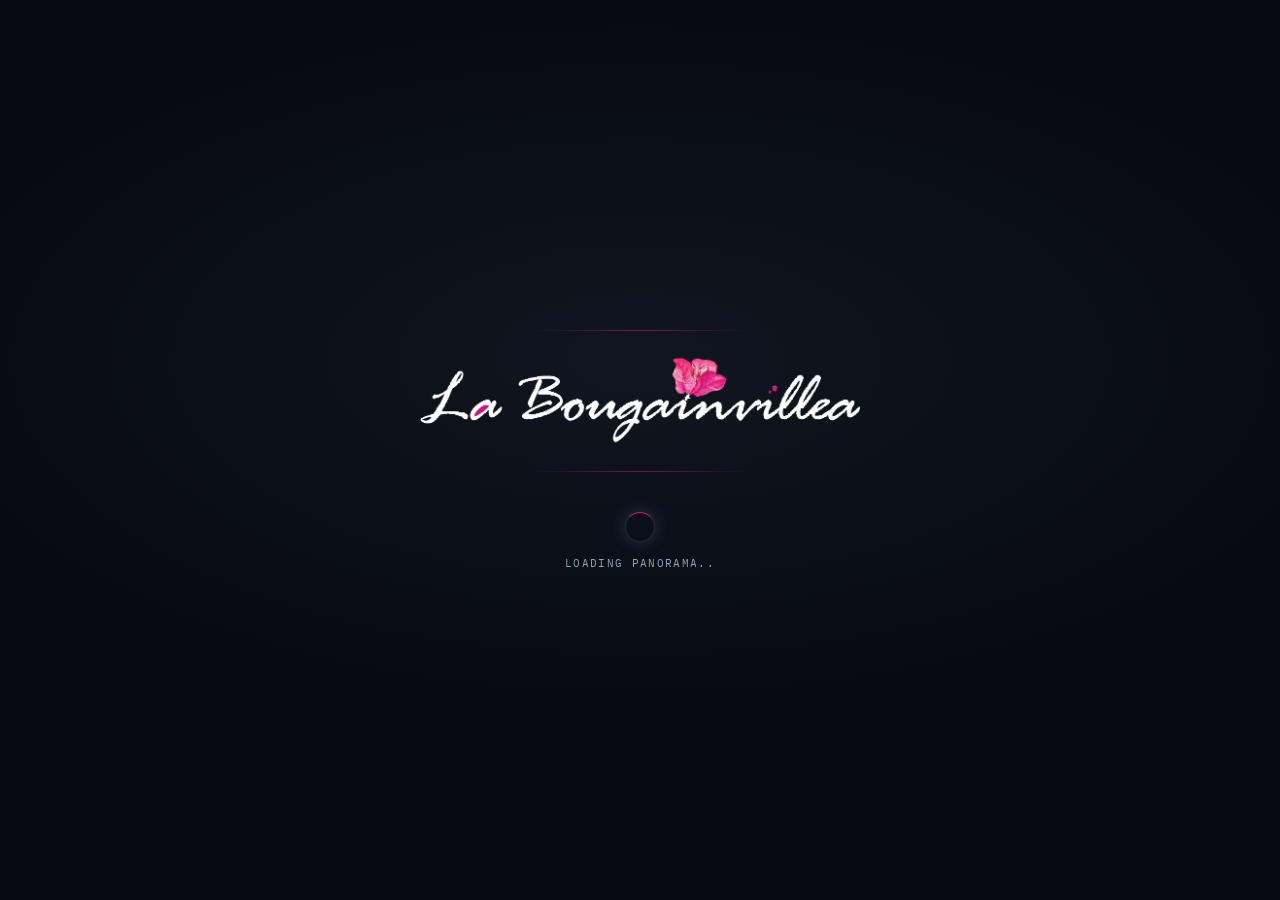
==== index.html @ 711051e0 "Add files via upload" ====
<!DOCTYPE html>
<html lang="en">
<head>
<meta charset="UTF-8" />
<meta name="viewport" content="width=device-width, initial-scale=1, viewport-fit=cover" />
<title>Labougainvillea Virtual Tour | Rinaldisign</title>
<meta name="description" content="360° Panorama" />

<!-- Open Graph / preview link saat dibagikan ke sosial media.
     Pakai path relatif supaya otomatis mengikuti domain hosting manapun
     tanpa perlu diedit ulang tiap kali template ini di-duplikasi. -->
<meta property="og:type" content="website" />
<meta property="og:title" content="Labougainvillea Virtual Tour" />
<meta property="og:description" content="360° Panorama" />
<meta property="og:image" content="assets/social-share.jpg" />
<meta property="og:image:width" content="1200" />
<meta property="og:image:height" content="630" />
<meta name="twitter:card" content="summary_large_image" />
<meta name="twitter:title" content="Labougainvillea Virtual Tour" />
<meta name="twitter:description" content="360° Panorama" />
<meta name="twitter:image" content="assets/social-share.jpg" />

<link rel="icon" href="favicon/favicon.ico" sizes="any">

<link rel="preconnect" href="https://fonts.googleapis.com">
<link rel="preconnect" href="https://fonts.gstatic.com" crossorigin>
<link href="https://fonts.googleapis.com/css2?family=Cormorant+Garamond:wght@300;400;500&family=IBM+Plex+Mono:wght@400;500&family=Inter:wght@400;500;600&display=swap" rel="stylesheet">

<link rel="stylesheet" href="lib/pannellum.css" />
<link rel="stylesheet" href="css/style.css" />
</head>
<body>

<div id="app">

  <div id="panorama" role="application" aria-label="360-degree panorama, drag to look around"></div>

  <div id="loading-screen">
    <div class="brand-reveal">
      <span class="brand-line" aria-hidden="true"></span>
      <img
        class="brand-mark"
        src="brand/logo.png"
        alt="360"
        width="691"
        height="99"
      />
      <span class="brand-line" aria-hidden="true"></span>
    </div>
    <div class="loading-progress">
      <div class="loading-ring" aria-hidden="true"></div>
      <p id="loading-text">Loading Panorama..</p>
    </div>
  </div>

  <header class="hud-top">
    <img class="hud-logo" src="brand/logo.png" alt="" aria-hidden="true" />
    <p class="eyebrow" id="scene-title">Bedroom</p>
    <h1 id="project-title">Labougainvillea Virtual Tour</h1>
  </header>

  <div class="top-controls">
    <a id="note-btn" class="control-btn" href="note-finder.html" aria-label="Leave a note" title="Leave a note">
      <svg viewBox="0 0 24 24" fill="none" stroke="currentColor" stroke-width="2" stroke-linecap="round" stroke-linejoin="round">
        <path d="M21 11.5a8.38 8.38 0 0 1-.9 3.8 8.5 8.5 0 0 1-7.6 4.7 8.38 8.38 0 0 1-3.8-.9L3 21l1.9-5.7a8.38 8.38 0 0 1-.9-3.8 8.5 8.5 0 0 1 4.7-7.6 8.38 8.38 0 0 1 3.8-.9h.5a8.48 8.48 0 0 1 8 8v.5z"/>
      </svg>
    </a>
    <button id="share-btn" class="control-btn" aria-label="Share link" title="Share link">
      <svg viewBox="0 0 24 24" fill="none" stroke="currentColor" stroke-width="2" stroke-linecap="round" stroke-linejoin="round">
        <circle cx="18" cy="5" r="3"/>
        <circle cx="6" cy="12" r="3"/>
        <circle cx="18" cy="19" r="3"/>
        <line x1="8.6" y1="10.6" x2="15.4" y2="6.4"/>
        <line x1="8.6" y1="13.4" x2="15.4" y2="17.6"/>
      </svg>
    </button>
    <button id="vr-btn" class="control-btn" aria-label="View in VR" title="View in VR">
      <svg viewBox="0 0 24 24" fill="none" stroke="currentColor" stroke-width="2" stroke-linecap="round" stroke-linejoin="round">
        <rect x="2" y="7" width="20" height="10" rx="4"/>
        <circle cx="8" cy="12" r="1.6"/>
        <circle cx="16" cy="12" r="1.6"/>
        <path d="M10.4 12h3.2"/>
        <path d="M6 8.5 3 6"/>
        <path d="M18 8.5 21 6"/>
      </svg>
    </button>
    <button id="fullscreen-btn" class="control-btn" aria-label="Fullscreen" title="Fullscreen">
      <svg viewBox="0 0 24 24" fill="none" stroke="currentColor" stroke-width="2" stroke-linecap="round" stroke-linejoin="round">
        <path d="M8 3H5a2 2 0 0 0-2 2v3M16 3h3a2 2 0 0 1 2 2v3M21 16v3a2 2 0 0 1-2 2h-3M8 21H5a2 2 0 0 1-2-2v-3"/>
      </svg>
    </button>
  </div>

  <div id="toast" class="toast" role="status" aria-live="polite"></div>

  <!-- ============ Floorplan (bottom-right) ============ -->
  <div class="nav-panel">
    <div class="floorplan-panel" id="floorplan-panel">
      <div class="floorplan-header">
        <p class="floorplan-title">Layout</p>
        <button id="floorplan-hide-btn" class="icon-btn" aria-label="Hide floor plan" title="Hide floor plan">
          <svg viewBox="0 0 24 24" fill="none" stroke="currentColor" stroke-width="2" stroke-linecap="round" stroke-linejoin="round">
            <path d="M18 6L6 18M6 6l12 12"/>
          </svg>
        </button>
      </div>

      <div class="floor-tabs" id="floor-tabs" role="tablist" aria-label="Select floor"></div>

      <div class="floorplan-viewport" id="floorplan-viewport">
        <div class="floorplan-canvas" id="floorplan-canvas">
          <img id="floorplan-img" src="assets/floorplan.jpg" alt="Floor plan with viewpoints" draggable="false" />
          <!-- viewpoint dots diinjeksikan oleh js/floorplan.js -->
        </div>
      </div>

      <div class="floorplan-zoom-controls">
        <button type="button" id="zoom-out-btn" class="zoom-btn" aria-label="Zoom out" title="Zoom out">−</button>
        <button type="button" id="zoom-reset-btn" class="zoom-btn zoom-reset" aria-label="Reset zoom" title="Reset zoom">1×</button>
        <button type="button" id="zoom-in-btn" class="zoom-btn" aria-label="Zoom in" title="Zoom in">+</button>
      </div>

      <div class="floorplan-resize-handle" id="floorplan-resize-handle" title="Drag to resize (double-click to reset)" aria-hidden="true">
        <svg viewBox="0 0 12 12" fill="currentColor">
          <circle cx="2" cy="2" r="1"/>
          <circle cx="2" cy="6" r="1"/>
          <circle cx="6" cy="2" r="1"/>
        </svg>
      </div>
    </div>

    <button id="floorplan-show-btn" class="icon-btn floorplan-show-btn" aria-label="Show floor plan" title="Show floor plan">
      <svg viewBox="0 0 24 24" fill="none" stroke="currentColor" stroke-width="2" stroke-linecap="round" stroke-linejoin="round">
        <rect x="3" y="3" width="18" height="18" rx="2"/>
        <path d="M9 3v18M3 9h6"/>
      </svg>
    </button>
  </div>

</div>

<script src="lib/pannellum.js"></script>

<!--
  Semua modul di bawah ini adalah ES Module (type="module"), jadi
  urutan tag TIDAK memengaruhi urutan eksekusi internalnya — setiap
  modul mengimpor dependensinya sendiri lewat "import" di dalam file
  js/*.js, dan browser otomatis memuatnya dengan urutan yang benar.

  Konten tur (lantai, denah, gambar 360, pitch point) ada semuanya
  di js/content.js — file itu satu-satunya yang perlu diedit untuk
  menambah/mengubah konten tur.
-->
<script type="module" src="js/viewer.js"></script>
<script type="module" src="js/floorplan.js"></script>
</body>
</html>
---- lib/pannellum.css ----
/* Pannellum 2.5.7, https://github.com/mpetroff/pannellum */
.pnlm-container{margin:0;padding:0;overflow:hidden;position:relative;cursor:default;width:100%;height:100%;font-family:Helvetica,"Nimbus Sans L","Liberation Sans",Arial,sans-serif;background:#f4f4f4 url('data:image/svg+xml,%3Csvg%20xmlns%3D%22http%3A%2F%2Fwww.w3.org%2F2000%2Fsvg%22%20width%3D%2267%22%20height%3D%22100%22%20viewBox%3D%220%200%2067%20100%22%3E%0A%3Cpath%20stroke%3D%22%23ccc%22%20fill%3D%22none%22%20d%3D%22M33.5%2C50%2C0%2C63%2C33.5%2C75%2C67%2C63%2C33.5%2C50m-33.5-50%2C67%2C25m-0.5%2C0%2C0%2C75m-66.5-75%2C67-25m-33.5%2C75%2C0%2C25m0-100%2C0%2C50%22%2F%3E%0A%3C%2Fsvg%3E%0A') repeat;-webkit-user-select:none;-khtml-user-select:none;-moz-user-select:none;-o-user-select:none;-ms-user-select:none;user-select:none;outline:0;line-height:1.4;contain:content}.pnlm-container *{box-sizing:content-box}.pnlm-ui{position:absolute;width:100%;height:100%;z-index:1}.pnlm-grab{cursor:grab;cursor:url('data:image/svg+xml,%3Csvg%20xmlns%3D%22http%3A%2F%2Fwww.w3.org%2F2000%2Fsvg%22%20height%3D%2226%22%20width%3D%2226%22%3E%0A%3Cpath%20stroke%3D%22%23000%22%20stroke-width%3D%221px%22%20fill%3D%22%23fff%22%20d%3D%22m15.3%2020.5s6.38-6.73%204.64-8.24-3.47%201.01-3.47%201.01%203.61-5.72%201.41-6.49c-2.2-0.769-3.33%204.36-3.33%204.36s0.873-5.76-1.06-5.76-1.58%205.39-1.58%205.39-0.574-4.59-2.18-4.12c-1.61%200.468-0.572%205.51-0.572%205.51s-1.58-4.89-2.93-3.79c-1.35%201.11%200.258%205.25%200.572%206.62%200.836%202.43%202.03%202.94%202.17%205.55%22%2F%3E%0A%3C%2Fsvg%3E%0A') 12 8,default}.pnlm-grabbing{cursor:grabbing;cursor:url('data:image/svg+xml,%3Csvg%20xmlns%3D%22http%3A%2F%2Fwww.w3.org%2F2000%2Fsvg%22%20height%3D%2226%22%20width%3D%2226%22%3E%0A%3Cpath%20stroke%3D%22%23000%22%20stroke-width%3D%221px%22%20fill%3D%22%23fff%22%20d%3D%22m15.3%2020.5s5.07-5.29%203.77-6.74c-1.31-1.45-2.53%200.14-2.53%200.14s2.74-3.29%200.535-4.06c-2.2-0.769-2.52%201.3-2.52%201.3s0.81-2.13-1.12-2.13-1.52%201.77-1.52%201.77-0.261-1.59-1.87-1.12c-1.61%200.468-0.874%202.17-0.874%202.17s-0.651-1.55-2-0.445c-1.35%201.11-0.68%202.25-0.365%203.62%200.836%202.43%202.03%202.94%202.17%205.55%22%2F%3E%0A%3C%2Fsvg%3E%0A') 12 8,default}.pnlm-sprite{background-image:url('data:image/svg+xml,%3Csvg%20xmlns%3D%22http%3A%2F%2Fwww.w3.org%2F2000%2Fsvg%22%20width%3D%2226%22%20height%3D%22208%22%3E%0A%3Ccircle%20fill-opacity%3D%22.78%22%20cy%3D%22117%22%20cx%3D%2213%22%20r%3D%2211%22%20fill%3D%22%23fff%22%2F%3E%0A%3Ccircle%20fill-opacity%3D%22.78%22%20cy%3D%22143%22%20cx%3D%2213%22%20r%3D%2211%22%20fill%3D%22%23fff%22%2F%3E%0A%3Ccircle%20cy%3D%22169%22%20cx%3D%2213%22%20r%3D%227%22%20fill%3D%22none%22%20stroke%3D%22%23000%22%20stroke-width%3D%222%22%2F%3E%0A%3Ccircle%20cy%3D%22195%22%20cx%3D%2213%22%20r%3D%227%22%20fill%3D%22none%22%20stroke%3D%22%23000%22%20stroke-width%3D%222%22%2F%3E%0A%3Ccircle%20cx%3D%2213%22%20cy%3D%22195%22%20r%3D%222.5%22%2F%3E%0A%3Cpath%20d%3D%22m5%2083v6h2v-4h4v-2zm10%200v2h4v4h2v-6zm-5%205v6h6v-6zm-5%205v6h6v-2h-4v-4zm14%200v4h-4v2h6v-6z%22%2F%3E%0A%3Cpath%20d%3D%22m13%20110a7%207%200%200%200%20-7%207%207%207%200%200%200%207%207%207%207%200%200%200%207%20-7%207%207%200%200%200%20-7%20-7zm-1%203h2v2h-2zm0%203h2v5h-2z%22%2F%3E%0A%3Cpath%20d%3D%22m5%2057v6h2v-4h4v-2zm10%200v2h4v4h2v-6zm-10%2010v6h6v-2h-4v-4zm14%200v4h-4v2h6v-6z%22%2F%3E%0A%3Cpath%20d%3D%22m17%2038v2h-8v-2z%22%2F%3E%0A%3Cpath%20d%3D%22m12%209v3h-3v2h3v3h2v-3h3v-2h-3v-3z%22%2F%3E%0A%3Cpath%20d%3D%22m13%20136-6.125%206.125h4.375v7.875h3.5v-7.875h4.375z%22%2F%3E%0A%3Cpath%20d%3D%22m10.428%20173.33v-5.77l5-2.89v5.77zm1-1.73%203-1.73-3.001-1.74z%22%2F%3E%0A%3C%2Fsvg%3E%0A')}.pnlm-container:-moz-full-screen{height:100%!important;width:100%!important;position:static!important}.pnlm-container:-webkit-full-screen{height:100%!important;width:100%!important;position:static!important}.pnlm-container:-ms-fullscreen{height:100%!important;width:100%!important;position:static!important}.pnlm-container:fullscreen{height:100%!important;width:100%!important;position:static!important}.pnlm-render-container{cursor:inherit;position:absolute;height:100%;width:100%}.pnlm-controls{margin-top:4px;background-color:#fff;border:1px solid #999;border-color:rgba(0,0,0,0.4);border-radius:3px;cursor:pointer;z-index:2;-webkit-transform:translateZ(9999px);transform:translateZ(9999px)}.pnlm-control:hover{background-color:#f8f8f8}.pnlm-controls-container{position:absolute;top:0;left:4px;z-index:1}.pnlm-zoom-controls{width:26px;height:52px}.pnlm-zoom-in{width:100%;height:50%;position:absolute;top:0;border-radius:3px 3px 0 0}.pnlm-zoom-out{width:100%;height:50%;position:absolute;bottom:0;background-position:0 -26px;border-top:1px solid #ddd;border-top-color:rgba(0,0,0,0.10);border-radius:0 0 3px 3px}.pnlm-fullscreen-toggle-button,.pnlm-orientation-button,.pnlm-hot-spot-debug-indicator{width:26px;height:26px}.pnlm-hot-spot-debug-indicator{position:absolute;top:50%;left:50%;width:26px;height:26px;margin:-13px 0 0 -13px;background-color:rgba(255,255,255,0.5);border-radius:13px;display:none}.pnlm-orientation-button-inactive{background-position:0 -156px}.pnlm-orientation-button-active{background-position:0 -182px}.pnlm-fullscreen-toggle-button-inactive{background-position:0 -52px}.pnlm-fullscreen-toggle-button-active{background-position:0 -78px}.pnlm-panorama-info{position:absolute;bottom:4px;background-color:rgba(0,0,0,0.7);border-radius:0 3px 3px 0;padding-right:10px;color:#fff;text-align:left;display:none;z-index:2;-webkit-transform:translateZ(9999px);transform:translateZ(9999px)}.pnlm-title-box{position:relative;font-size:20px;display:table;padding-left:5px;margin-bottom:3px}.pnlm-author-box{position:relative;font-size:12px;display:table;padding-left:5px}.pnlm-load-box{position:absolute;top:50%;left:50%;width:200px;height:150px;margin:-75px 0 0 -100px;background-color:rgba(0,0,0,0.7);border-radius:3px;text-align:center;font-size:20px;display:none;color:#fff}.pnlm-load-box p{margin:20px 0}.pnlm-lbox{position:absolute;top:50%;left:50%;width:20px;height:20px;margin:-10px 0 0 -10px;display:none}.pnlm-loading{animation-duration:1.5s;-webkit-animation-duration:1.5s;animation-name:pnlm-mv;-webkit-animation-name:pnlm-mv;animation-iteration-count:infinite;-webkit-animation-iteration-count:infinite;animation-timing-function:linear;-webkit-animation-timing-function:linear;height:10px;width:10px;background-color:#fff;position:relative}@keyframes pnlm-mv{from{left:0;top:0}25%{left:10px;top:0}50%{left:10px;top:10px}75%{left:0;top:10px}to{left:0;top:0}}@-webkit-keyframes pnlm-mv{from{left:0;top:0}25%{left:10px;top:0}50%{left:10px;top:10px}75%{left:0;top:10px}to{left:0;top:0}}.pnlm-load-button{position:absolute;top:50%;left:50%;width:200px;height:100px;margin:-50px 0 0 -100px;background-color:rgba(0,0,0,.7);border-radius:3px;text-align:center;font-size:20px;display:table;color:#fff;cursor:pointer}.pnlm-load-button:hover{background-color:rgba(0,0,0,.8)}.pnlm-load-button p{display:table-cell;vertical-align:middle}.pnlm-info-box{font-size:15px;position:absolute;top:50%;left:50%;width:200px;height:150px;margin:-75px 0 0 -100px;background-color:#000;border-radius:3px;display:table;text-align:center;color:#fff;table-layout:fixed}.pnlm-info-box a,.pnlm-author-box a{color:#fff;word-wrap:break-word;overflow-wrap:break-word}.pnlm-info-box p{display:table-cell;vertical-align:middle;padding:0 5px 0 5px}.pnlm-error-msg{display:none}.pnlm-about-msg{font-size:11px;line-height:11px;color:#fff;padding:5px 8px 5px 8px;background:rgba(0,0,0,0.7);border-radius:3px;position:absolute;top:50px;left:50px;display:none;opacity:0;-moz-transition:opacity .3s ease-in-out;-webkit-transition:opacity .3s ease-in-out;-o-transition:opacity .3s ease-in-out;-ms-transition:opacity .3s ease-in-out;transition:opacity .3s ease-in-out;z-index:1}.pnlm-about-msg a:link,.pnlm-about-msg a:visited{color:#fff}.pnlm-about-msg a:hover,.pnlm-about-msg a:active{color:#eee}.pnlm-hotspot-base{position:absolute;visibility:hidden;cursor:default;vertical-align:middle;top:0;z-index:1}.pnlm-hotspot{height:26px;width:26px;border-radius:13px}.pnlm-hotspot:hover{background-color:rgba(255,255,255,0.2)}.pnlm-hotspot.pnlm-info{background-position:0 -104px}.pnlm-hotspot.pnlm-scene{background-position:0 -130px}div.pnlm-tooltip span{visibility:hidden;position:absolute;border-radius:3px;background-color:rgba(0,0,0,0.7);color:#fff;text-align:center;max-width:200px;padding:5px 10px;margin-left:-220px;cursor:default}div.pnlm-tooltip:hover span{visibility:visible}div.pnlm-tooltip:hover span:after{content:'';position:absolute;width:0;height:0;border-width:10px;border-style:solid;border-color:rgba(0,0,0,0.7) transparent transparent transparent;bottom:-20px;left:-10px;margin:0 50%}.pnlm-compass{position:absolute;width:50px;height:50px;right:4px;bottom:4px;border-radius:25px;background-image:url('data:image/svg+xml,%3Csvg%20xmlns%3D%22http%3A%2F%2Fwww.w3.org%2F2000%2Fsvg%22%20height%3D%2250%22%20width%3D%2250%22%3E%0A%3Cpath%20d%3D%22m24.5078%206-3.2578%2018h7.5l-3.25781-18h-0.984376zm-3.2578%2020%203.2578%2018h0.9844l3.2578-18h-7.5zm1.19531%200.9941h5.10938l-2.5547%2014.1075-2.5547-14.1075z%22%2F%3E%0A%3C%2Fsvg%3E%0A');cursor:default;display:none}.pnlm-world{position:absolute;left:50%;top:50%}.pnlm-face{position:absolute;-webkit-transform-origin:0 0;transform-origin:0 0}.pnlm-dragfix,.pnlm-preview-img{position:absolute;height:100%;width:100%}.pnlm-preview-img{background-size:cover;background-position:center}.pnlm-lbar{width:150px;margin:0 auto;border:#fff 1px solid;height:6px}.pnlm-lbar-fill{background:#fff;height:100%;width:0}.pnlm-lmsg{font-size:12px}.pnlm-fade-img{position:absolute;top:0;left:0}.pnlm-pointer{cursor:pointer}
---- css/style.css ----
:root {
  /* ---------- Dark & faded-blue palette ---------- */
  --ink: #070a10;
  --ink-2: #0b0f18;
  --ink-soft: rgba(222, 232, 245, 0.62);
  --panel: rgba(15, 21, 32, 0.55);
  --panel-strong: rgba(13, 18, 28, 0.82);
  --panel-border: rgba(158, 186, 219, 0.16);
  --paper: #eef2f8;
  --paper-dim: #92a2b8;
  --accent: #d1157a;
  --accent-soft: rgba(209, 21, 122, 0.32);
  --accent-dim: rgba(209, 21, 122, 0.12);
  --accent-glow: rgba(209, 21, 122, 0.55);

  /* Warna khusus hotspot CONTENT (foto/link/video/embed), sengaja
     dibedakan dari --accent supaya beda dari hotspot navigasi. */
  --content-accent: #e3b06c;
  --content-accent-strong: #f3d29c;
  --content-glow: rgba(227, 176, 108, 0.55);

  /* Alias kompatibilitas mundur — dipakai oleh css/pitch-finder.css
     & css/denah-finder.css (halaman bantu internal), supaya keduanya
     tetap konsisten tanpa perlu diedit ulang. */
  --clay: var(--accent);
  --clay-soft: var(--accent-soft);
  --teal: var(--accent);

  --font-ui: "Inter", system-ui, sans-serif;
  --font-mono: "IBM Plex Mono", ui-monospace, monospace;
  --font-brand: "Cormorant Garamond", "Times New Roman", serif;
}

* { box-sizing: border-box; }

html, body {
  margin: 0;
  padding: 0;
  width: 100%;
  height: 100%;
  background: var(--ink);
  overflow: hidden;
  font-family: var(--font-ui);
  color: var(--paper);
}

#app {
  position: relative;
  width: 100vw;
  height: 100dvh;
  background:
    radial-gradient(ellipse 120% 80% at 50% -10%, rgba(127, 164, 214, 0.10), transparent 60%),
    var(--ink);
}

#panorama {
  position: absolute;
  inset: 0;
  width: 100%;
  height: 100%;
}

/* ============================================================
   Loading screen — brand reveal + progress
============================================================ */

#loading-screen {
  position: absolute;
  inset: 0;
  z-index: 50;
  display: flex;
  flex-direction: column;
  align-items: center;
  justify-content: center;
  gap: 40px;
  background:
    radial-gradient(ellipse 90% 60% at 50% 40%, rgba(127, 164, 214, 0.08), transparent 65%),
    var(--ink);
  transition: opacity 0.7s cubic-bezier(0.22, 1, 0.36, 1), visibility 0.7s;
}
#loading-screen.hidden {
  opacity: 0;
  visibility: hidden;
  pointer-events: none;
}

/* ---- Brand reveal ("Earnest Architects") ---- */

.brand-reveal {
  display: flex;
  flex-direction: column;
  align-items: center;
  gap: 18px;
}

.brand-line {
  display: block;
  width: 0;
  height: 1px;
  background: linear-gradient(90deg, transparent, var(--accent), transparent);
  opacity: 0;
  animation: brand-line-draw 1.1s cubic-bezier(0.22, 1, 0.36, 1) 0.15s forwards;
}

@keyframes brand-line-draw {
  0%   { width: 0;    opacity: 0; }
  40%  { opacity: 0.9; }
  100% { width: 220px; opacity: 0.55; }
}

/* Soft ambient glow blob sitting behind the logo mark */
.brand-reveal {
  position: relative;
}
.brand-reveal::before {
  content: "";
  position: absolute;
  inset: -20px -40px;
  z-index: 0;
  background: radial-gradient(closest-side, rgba(127, 164, 214, 0.30), transparent 72%);
  filter: blur(10px);
  opacity: 0;
  animation: brand-glow 2.8s ease-in-out 1.25s infinite;
}

@keyframes brand-glow {
  0%, 100% { opacity: 0.25; }
  50%      { opacity: 0.65; }
}

.brand-mark {
  position: relative;
  z-index: 1;
  display: block;
  width: clamp(220px, 42vw, 440px);
  height: auto;
  opacity: 0;
  transform: translateY(12px) scale(0.97);
  animation: brand-mark-in 0.9s cubic-bezier(0.22, 1, 0.36, 1) 0.2s forwards;
}

@keyframes brand-mark-in {
  to { opacity: 1; transform: translateY(0) scale(1); }
}

/* ---- Progress (fades in after brand settles) ---- */

.loading-progress {
  display: flex;
  flex-direction: column;
  align-items: center;
  gap: 14px;
  opacity: 0;
  animation: fade-up 0.7s ease 1.35s forwards;
}

@keyframes fade-up {
  from { opacity: 0; transform: translateY(6px); }
  to   { opacity: 1; transform: translateY(0); }
}

#loading-text {
  margin: 0;
  font-family: var(--font-mono);
  font-size: 11px;
  letter-spacing: 0.12em;
  text-transform: uppercase;
  color: var(--paper-dim);
}

.loading-ring {
  width: 30px;
  height: 30px;
  border-radius: 50%;
  border: 1.5px solid rgba(127, 164, 214, 0.18);
  border-top-color: var(--accent);
  box-shadow: 0 0 16px 0 rgba(127, 164, 214, 0.25);
  animation: spin 0.9s linear infinite;
}
@keyframes spin { to { transform: rotate(360deg); } }

/* ---------- Top HUD ---------- */

.hud-top {
  position: absolute;
  top: 0;
  left: 0;
  z-index: 10;
  padding: 24px 26px;
  pointer-events: none;
  background: linear-gradient(to bottom, rgba(4, 7, 12, 0.65), transparent);
  width: 100%;
}
.hud-logo {
  display: block;
  width: clamp(64px, 9vw, 108px);
  height: auto;
  margin: 0 0 10px 0;
  filter: drop-shadow(0 2px 10px rgba(0,0,0,0.55));
  opacity: 0.96;
}
.eyebrow {
  margin: 0 0 5px;
  font-family: var(--font-mono);
  font-size: 11px;
  letter-spacing: 0.14em;
  text-transform: uppercase;
  color: var(--accent);
  text-shadow: 0 0 18px rgba(127, 164, 214, 0.35);
}
.hud-top h1 {
  margin: 0;
  font-family: var(--font-brand);
  font-weight: 500;
  font-size: clamp(20px, 3.4vw, 28px);
  letter-spacing: 0.01em;
  color: var(--paper);
  text-shadow: 0 1px 16px rgba(0,0,0,0.5);
}

/* ---------- Top-right controls (share + fullscreen) ---------- */

.top-controls {
  position: absolute;
  top: 22px;
  right: 24px;
  z-index: 20;
  display: flex;
  align-items: center;
  gap: 10px;
}

.control-btn {
  width: 42px;
  height: 42px;
  display: grid;
  place-items: center;
  border-radius: 12px;
  border: 1px solid var(--panel-border);
  background: var(--panel);
  backdrop-filter: blur(14px) saturate(140%);
  -webkit-backdrop-filter: blur(14px) saturate(140%);
  box-shadow: 0 8px 24px rgba(0,0,0,0.28);
  color: var(--paper);
  cursor: pointer;
  transition: border-color 0.2s ease, transform 0.2s ease, background 0.2s ease, box-shadow 0.2s ease;
}
.control-btn svg { width: 18px; height: 18px; }
.control-btn:hover {
  border-color: var(--accent-soft);
  background: var(--panel-strong);
  box-shadow: 0 8px 24px rgba(0,0,0,0.28), 0 0 0 1px var(--accent-dim);
}
.control-btn:active { transform: scale(0.94); }
.control-btn:focus-visible {
  outline: 2px solid var(--accent);
  outline-offset: 2px;
}
.control-btn.is-active {
  border-color: var(--accent-soft);
  color: var(--accent);
}

/* ---------- Language switcher (globe icon, bottom-left) ---------- */

#lang-switcher {
  position: absolute;
  left: 22px;
  bottom: 22px;
  z-index: 40;
}

.lang-switcher-btn {
  color: rgba(255, 255, 255, 0.92);
  background: rgba(255, 255, 255, 0.08);
  border-color: rgba(255, 255, 255, 0.28);
}
.lang-switcher-btn:hover {
  background: rgba(255, 255, 255, 0.16);
  border-color: rgba(255, 255, 255, 0.4);
}

#lang-switcher-popup {
  position: absolute;
  left: 0;
  bottom: calc(100% + 10px);
  min-width: 190px;
  padding: 12px;
  border-radius: 14px;
  background: var(--panel-strong);
  border: 1px solid var(--panel-border);
  backdrop-filter: blur(16px) saturate(140%);
  -webkit-backdrop-filter: blur(16px) saturate(140%);
  box-shadow: 0 12px 32px rgba(0,0,0,0.4), 0 0 0 1px var(--accent-dim);
}

.lang-switcher-title {
  margin: 0 0 8px;
  padding: 0 4px;
  font-family: var(--font-ui);
  font-size: 11px;
  letter-spacing: 0.05em;
  text-transform: uppercase;
  color: var(--paper-dim);
}

.lang-switcher-list {
  display: flex;
  flex-direction: column;
  gap: 2px;
}

.lang-switcher-option {
  display: block;
  width: 100%;
  padding: 8px 10px;
  border: none;
  border-radius: 9px;
  background: transparent;
  color: var(--paper);
  font-family: var(--font-ui);
  font-size: 13.5px;
  text-align: left;
  cursor: pointer;
  transition: background 0.15s ease, color 0.15s ease;
}
.lang-switcher-option:hover { background: var(--accent-dim); }
.lang-switcher-option.is-active {
  color: var(--accent);
  background: var(--accent-dim);
  font-weight: 500;
}

@media (max-width: 640px) {
  #lang-switcher { left: 14px; bottom: 14px; }
}

/* ---------- Google Translate: sembunyikan UI bawaannya ----------
   Widget resmi Google (dipasang oleh js/google-translate.js) dipakai
   HANYA sebagai "mesin" terjemahan — tampilannya (dropdown kotak,
   banner atas, garis kuning highlight kata) semua disembunyikan;
   yang terlihat cuma UI custom kita sendiri (#lang-switcher). */
#google_translate_element,
.goog-te-banner-frame,
.goog-te-gadget-icon,
#goog-gt-tt,
.goog-te-balloon-frame {
  display: none !important;
}
body { top: 0 !important; position: static !important; }
.goog-text-highlight { background: none !important; box-shadow: none !important; }

/* ---------- Toast (share feedback) ---------- */

.toast {
  position: absolute;
  left: 50%;
  bottom: 28px;
  z-index: 60;
  transform: translate(-50%, 14px);
  padding: 11px 20px;
  border-radius: 999px;
  background: var(--panel-strong);
  border: 1px solid var(--accent-soft);
  backdrop-filter: blur(16px) saturate(140%);
  -webkit-backdrop-filter: blur(16px) saturate(140%);
  box-shadow: 0 12px 32px rgba(0,0,0,0.35), 0 0 0 1px var(--accent-dim);
  color: var(--paper);
  font-family: var(--font-ui);
  font-size: 13px;
  letter-spacing: 0.01em;
  white-space: nowrap;
  opacity: 0;
  pointer-events: none;
  transition: opacity 0.35s ease, transform 0.35s cubic-bezier(0.22, 1, 0.36, 1);
}
.toast.visible {
  opacity: 1;
  transform: translate(-50%, 0);
}
.toast::before {
  content: "";
  display: inline-block;
  width: 6px;
  height: 6px;
  margin-right: 9px;
  border-radius: 50%;
  background: var(--accent);
  box-shadow: 0 0 10px 2px var(--accent-glow);
  vertical-align: middle;
}

/* ---------- Bottom-right nav panel (floorplan) ---------- */

.nav-panel {
  position: absolute;
  right: 20px;
  bottom: 20px;
  z-index: 20;
  display: flex;
  flex-direction: column;
  align-items: flex-end;
  gap: 12px;
}

/* Floorplan panel */

.floorplan-panel {
  position: relative;
  display: flex;
  flex-direction: column;
  width: 220px;
  height: 320px;
  min-width: 160px;
  min-height: 220px;
  max-width: min(92vw, 560px);
  max-height: min(80vh, 720px);
  padding: 10px;
  border-radius: 16px;
  background: var(--panel);
  border: 1px solid var(--panel-border);
  backdrop-filter: blur(14px) saturate(140%);
  -webkit-backdrop-filter: blur(14px) saturate(140%);
  box-shadow: 0 10px 32px rgba(0,0,0,0.38);
}
.floorplan-panel.resizing { transition: none; user-select: none; }
.floorplan-header {
  display: flex;
  align-items: center;
  justify-content: space-between;
  margin: 0 0 8px 0;
  flex-shrink: 0;
}
.floorplan-title {
  margin: 0;
  margin-left: 2px;
  font-family: var(--font-mono);
  font-size: 10px;
  letter-spacing: 0.1em;
  text-transform: uppercase;
  color: var(--paper-dim);
}
.icon-btn {
  display: grid;
  place-items: center;
  width: 22px;
  height: 22px;
  padding: 0;
  border: none;
  border-radius: 6px;
  background: transparent;
  color: var(--paper-dim);
  cursor: pointer;
  transition: background 0.15s ease, color 0.15s ease;
}
.icon-btn svg { width: 14px; height: 14px; }
.icon-btn:hover {
  background: var(--accent-dim);
  color: var(--paper);
}
.floorplan-show-btn {
  width: 42px;
  height: 42px;
  border-radius: 12px;
  background: var(--panel);
  border: 1px solid var(--panel-border);
  backdrop-filter: blur(14px) saturate(140%);
  -webkit-backdrop-filter: blur(14px) saturate(140%);
  box-shadow: 0 8px 24px rgba(0,0,0,0.28);
  color: var(--paper);
  display: none;
}
.floorplan-show-btn.visible { display: grid; }
.floorplan-show-btn svg { width: 20px; height: 20px; }
.floorplan-panel.hidden { display: none; }

/* Floor tabs (1F / 2F / 3F) */
.floor-tabs {
  display: flex;
  flex-shrink: 0;
  gap: 4px;
  margin: 0 0 8px 0;
  padding: 3px;
  border-radius: 9px;
  background: rgba(0, 0, 0, 0.28);
}
.floor-tab {
  flex: 1;
  padding: 5px 0;
  border: none;
  border-radius: 6px;
  background: transparent;
  color: var(--paper-dim);
  font-family: var(--font-mono);
  font-size: 11px;
  letter-spacing: 0.03em;
  cursor: pointer;
  transition: background 0.18s ease, color 0.18s ease;
}
.floor-tab:hover { color: var(--paper); }
.floor-tab.active {
  background: var(--accent);
  color: var(--ink);
  font-weight: 600;
}

.floorplan-viewport {
  position: relative;
  width: 100%;
  flex: 1 1 auto;
  min-height: 0;
  border-radius: 9px;
  overflow: hidden;
  border: 1px solid var(--panel-border);
  background: #10151f;
  touch-action: none;
  cursor: grab;
}
.floorplan-viewport.zoomed { cursor: grab; }
.floorplan-viewport.zoomed:active { cursor: grabbing; }

.floorplan-canvas {
  position: absolute;
  inset: 0;
  transform-origin: center center;
}
.floorplan-canvas.smooth { transition: transform 0.2s ease; }
.floorplan-canvas img {
  display: block;
  width: 100%;
  height: 100%;
  object-fit: contain;
  user-select: none;
  -webkit-user-drag: none;
  pointer-events: none;
  filter: saturate(0.85) brightness(0.92);
}

/* Zoom controls */
.floorplan-zoom-controls {
  display: flex;
  flex-shrink: 0;
  align-items: center;
  justify-content: center;
  gap: 6px;
  margin-top: 8px;
}

/* Resize handle — drag pojok kiri-atas untuk memperbesar/memperkecil window.
   Diletakkan di kiri-atas karena panel ini nge-anchor di kanan-bawah layar,
   jadi drag menjauh dari sudut itu = window membesar (sesuai arah tumbuhnya). */
.floorplan-resize-handle {
  position: absolute;
  left: 0;
  top: 0;
  width: 16px;
  height: 16px;
  display: grid;
  place-items: center;
  cursor: nwse-resize;
  touch-action: none;
  opacity: 0.5;
  transition: opacity 0.15s ease;
  z-index: 5;
  border-top-left-radius: 16px;
}
.floorplan-resize-handle:hover,
.floorplan-resize-handle:active { opacity: 1; }
.floorplan-resize-handle svg { width: 10px; height: 10px; color: var(--paper-dim); }
.zoom-btn {
  width: 26px;
  height: 26px;
  border-radius: 7px;
  border: 1px solid var(--panel-border);
  background: rgba(127, 164, 214, 0.06);
  color: var(--paper);
  font-family: var(--font-mono);
  font-size: 14px;
  line-height: 1;
  cursor: pointer;
  display: grid;
  place-items: center;
  transition: background 0.15s ease, opacity 0.15s ease;
}
.zoom-btn.zoom-reset { width: auto; padding: 0 8px; font-size: 10px; letter-spacing: 0.03em; }
.zoom-btn:hover:not(:disabled) { background: var(--accent-dim); }
.zoom-btn:disabled { opacity: 0.35; cursor: default; }

.viewpoint-dot {
  position: absolute;
  width: 28px;
  height: 28px;
  margin: -14px 0 0 -14px;
  border-radius: 50%;
  border: none;
  padding: 0;
  cursor: pointer;
  background: transparent;
  display: grid;
  place-items: center;
  touch-action: manipulation;
}
.viewpoint-dot::before {
  content: "";
  width: 9px;
  height: 9px;
  border-radius: 50%;
  background: var(--accent);
  border: 1.5px solid var(--paper);
  box-shadow: 0 1px 4px rgba(0,0,0,0.4);
  transition: transform 0.15s ease;
}
.viewpoint-dot::after {
  content: "";
  position: absolute;
  width: 14px;
  height: 14px;
  border-radius: 50%;
  border: 1.5px solid var(--accent);
  opacity: 0.6;
  animation: pulse 2.2s ease-out infinite;
}
.viewpoint-dot:hover::before { transform: scale(1.15); }
.viewpoint-dot.active::before { background: var(--paper); }
.viewpoint-dot:focus-visible {
  outline: 2px solid var(--accent);
  outline-offset: 3px;
  border-radius: 50%;
}

@keyframes pulse {
  0%   { transform: scale(0.6); opacity: 0.6; }
  100% { transform: scale(1.9); opacity: 0; }
}

@media (prefers-reduced-motion: reduce) {
  .viewpoint-dot::after { animation: none; }
  .loading-ring { animation-duration: 1.6s; }
  .brand-mark { animation: none; opacity: 1; transform: none; }
  .brand-line { animation: none; width: 220px; opacity: 0.55; }
  .brand-reveal::before { animation: none; opacity: 0.35; }
  .loading-progress { animation: none; opacity: 1; transform: none; }
}

/* ---------- Mobile ---------- */

@media (max-width: 560px) {
  .hud-top { padding: 18px 16px; }
  .hud-logo { width: clamp(48px, 16vw, 72px); margin-bottom: 6px; }
  /* Fitur fullscreen dihilangkan di tampilan smartphone (share tetap tampil) */
  #fullscreen-btn { display: none !important; }
  .top-controls { top: 16px; right: 16px; }
  .nav-panel { right: 14px; bottom: 14px; gap: 8px; }
  .floorplan-panel { width: 150px; height: 220px; min-width: 120px; min-height: 160px; padding: 8px; }
  .brand-line { animation-name: brand-line-draw-sm; }
  @keyframes brand-line-draw-sm {
    0%   { width: 0;    opacity: 0; }
    40%  { opacity: 0.9; }
    100% { width: 120px; opacity: 0.55; }
  }
  .toast { font-size: 12px; padding: 10px 16px; bottom: 22px; max-width: calc(100vw - 32px); white-space: normal; text-align: center; }

  /* Hotspot navigasi ke panorama lain — dikecilkan ~40% dari desktop,
     lalu dikecilkan lagi 50% khusus mobile (permintaan lanjutan) */
  .nav-hotspot-ring { width: 14px; height: 14px; }
  .nav-hotspot-ring::after { inset: -3px; }
  .nav-hotspot-arrow { width: 6px; height: 6px; }
  .nav-hotspot-label { font-size: 9px; }

  /* Hotspot content ikut dikecilkan 50% lagi, tetap lebih kecil dari nav-hotspot */
  .content-hotspot-ring { width: 11px; height: 11px; }
  .content-hotspot-ring::after { inset: -2px; }
  .content-hotspot-icon { width: 5px; height: 5px; }
  .content-hotspot-label { font-size: 8.5px; }
}

/* Hide default pannellum branding/controls we don't want */
.pnlm-load-box, .pnlm-about-msg { display: none !important; }

/* ---------- In-panorama scene navigation arrow ---------- */

.nav-hotspot.pnlm-hotspot-base {
  width: auto;
  height: auto;
}
.nav-hotspot-inner {
  display: flex;
  flex-direction: column;
  align-items: center;
  gap: 6px;
  cursor: pointer;
  transform: translate(-50%, -50%);
}
.nav-hotspot-ring {
  position: relative;
  width: 46px;
  height: 46px;
  border-radius: 50%;
  background: transparent;
  border: 1.5px solid var(--accent);
  display: grid;
  place-items: center;
  box-shadow: 0 2px 14px rgba(0,0,0,0.3);
  transition: transform 0.18s ease, background 0.18s ease, border-color 0.18s ease;
}
.nav-hotspot-ring::after {
  content: "";
  position: absolute;
  inset: -8px;
  border-radius: 50%;
  border: 1.5px solid var(--accent);
  opacity: 0.55;
  animation: pulse 2.4s ease-out infinite;
}
.nav-hotspot-arrow {
  position: absolute;
  width: 20px;
  height: 20px;
  color: var(--paper);
  filter: drop-shadow(0 1px 3px rgba(0,0,0,0.7));
}
.nav-hotspot-inner:hover .nav-hotspot-ring {
  transform: scale(1.08);
  background: rgba(127, 164, 214, 0.22);
  border-color: var(--paper);
}
.nav-hotspot-label {
  font-family: var(--font-mono);
  font-size: 11px;
  letter-spacing: 0.04em;
  color: var(--paper);
  background: transparent;
  padding: 0;
  white-space: nowrap;
  text-shadow: 0 1px 4px rgba(0,0,0,0.85), 0 0 12px rgba(0,0,0,0.5);
}

@media (prefers-reduced-motion: reduce) {
  .nav-hotspot-ring::after { animation: none; }
}

/* ---------- Hotspot CONTENT (foto/link/video/embed) ----------
   Sengaja dibuat lebih kecil & berkedip lebih cepat daripada
   .nav-hotspot supaya pengunjung langsung bisa membedakan mana
   titik yang berpindah ruangan dan mana yang membuka info. */

.content-hotspot.pnlm-hotspot-base {
  width: auto;
  height: auto;
}
.content-hotspot-inner {
  display: flex;
  flex-direction: column;
  align-items: center;
  gap: 5px;
  cursor: pointer;
  transform: translate(-50%, -50%);
}
.content-hotspot-inner:focus-visible {
  outline: 2px solid var(--content-accent);
  outline-offset: 4px;
  border-radius: 50%;
}
.content-hotspot-ring {
  position: relative;
  width: 32px;
  height: 32px;
  border-radius: 50%;
  background: rgba(227, 176, 108, 0.14);
  border: 1.5px solid var(--content-accent);
  display: grid;
  place-items: center;
  box-shadow: 0 2px 12px rgba(0,0,0,0.3);
  transition: transform 0.18s ease, background 0.18s ease, border-color 0.18s ease;
}
.content-hotspot-ring::after {
  content: "";
  position: absolute;
  inset: -6px;
  border-radius: 50%;
  border: 1.5px solid var(--content-accent);
  opacity: 0.6;
  animation: pulse 1.6s ease-out infinite;
}
.content-hotspot-icon {
  position: absolute;
  width: 14px;
  height: 14px;
  color: var(--content-accent);
  filter: drop-shadow(0 1px 3px rgba(0,0,0,0.7));
}
.content-hotspot-inner:hover .content-hotspot-ring {
  transform: scale(1.1);
  background: rgba(227, 176, 108, 0.24);
  border-color: var(--content-accent-strong);
}
.content-hotspot-label {
  font-family: var(--font-mono);
  font-size: 10.5px;
  letter-spacing: 0.04em;
  color: var(--paper);
  background: transparent;
  padding: 0;
  white-space: nowrap;
  text-shadow: 0 1px 4px rgba(0,0,0,0.85), 0 0 12px rgba(0,0,0,0.5);
}

@media (prefers-reduced-motion: reduce) {
  .content-hotspot-ring::after { animation: none; }
}

/* ---------- Hotspot CATATAN (icon 💬, dibuat pengunjung lewat note-finder.html) ----------
   Sengaja pakai warna biru-kehijauan (bukan --content-accent) supaya
   langsung beda dari hotspot navigasi & hotspot content. */

.note-hotspot.pnlm-hotspot-base {
  width: auto;
  height: auto;
}
.note-hotspot-inner {
  display: flex;
  flex-direction: column;
  align-items: center;
  gap: 5px;
  cursor: pointer;
  transform: translate(-50%, -50%);
}
.note-hotspot-inner:focus-visible {
  outline: 2px solid #6fc7c1;
  outline-offset: 4px;
  border-radius: 50%;
}
.note-hotspot-ring {
  position: relative;
  width: 32px;
  height: 32px;
  border-radius: 50%;
  background: rgba(111, 199, 193, 0.16);
  border: 1.5px solid #6fc7c1;
  display: grid;
  place-items: center;
  box-shadow: 0 2px 12px rgba(0,0,0,0.3);
  transition: transform 0.18s ease, background 0.18s ease, border-color 0.18s ease;
}
.note-hotspot-ring::after {
  content: "";
  position: absolute;
  inset: -6px;
  border-radius: 50%;
  border: 1.5px solid #6fc7c1;
  opacity: 0.6;
  animation: pulse 1.9s ease-out infinite;
}
.note-hotspot-icon {
  position: absolute;
  width: 14px;
  height: 14px;
  color: #6fc7c1;
  filter: drop-shadow(0 1px 3px rgba(0,0,0,0.7));
}
.note-hotspot-inner:hover .note-hotspot-ring {
  transform: scale(1.1);
  background: rgba(111, 199, 193, 0.26);
  border-color: #8fdbd5;
}
.note-hotspot-label {
  font-family: var(--font-mono);
  font-size: 10.5px;
  letter-spacing: 0.04em;
  color: var(--paper);
  white-space: nowrap;
  text-shadow: 0 1px 4px rgba(0,0,0,0.85), 0 0 12px rgba(0,0,0,0.5);
}
@media (prefers-reduced-motion: reduce) {
  .note-hotspot-ring::after { animation: none; }
}

.note-modal-date {
  margin: 0;
  font-family: var(--font-mono);
  font-size: 11px;
  color: var(--paper-dim);
}

/* ============================================================
   Content modal — jendela pop-up untuk hotspot content
   (foto / ikon+link / teks+link / link / video YouTube / embed)
============================================================ */

.content-modal-overlay {
  position: fixed;
  inset: 0;
  z-index: 100;
  display: flex;
  align-items: center;
  justify-content: center;
  padding: 24px;
  background: rgba(4, 7, 12, 0.72);
  backdrop-filter: blur(6px) saturate(120%);
  -webkit-backdrop-filter: blur(6px) saturate(120%);
  opacity: 0;
  transition: opacity 0.25s ease;
}
.content-modal-overlay[hidden] { display: none; }
.content-modal-overlay.visible { opacity: 1; }

.content-modal {
  position: relative;
  width: min(560px, 100%);
  max-height: 86vh;
  display: flex;
  flex-direction: column;
  border-radius: 18px;
  background: var(--panel-strong);
  border: 1px solid var(--panel-border);
  box-shadow: 0 24px 64px rgba(0,0,0,0.5), 0 0 0 1px var(--accent-dim);
  backdrop-filter: blur(18px) saturate(150%);
  -webkit-backdrop-filter: blur(18px) saturate(150%);
  transform: translateY(10px) scale(0.98);
  transition: transform 0.28s cubic-bezier(0.22, 1, 0.36, 1);
  overflow: hidden;
}
.content-modal-overlay.visible .content-modal {
  transform: translateY(0) scale(1);
}
.content-modal.content-modal--expanded {
  width: min(1100px, 96vw);
  max-height: 94vh;
}

.content-modal-header {
  display: flex;
  align-items: center;
  justify-content: space-between;
  gap: 12px;
  padding: 16px 18px;
  border-bottom: 1px solid var(--panel-border);
}
.content-modal-title {
  margin: 0;
  font-family: var(--font-brand);
  font-weight: 500;
  font-size: 19px;
  color: var(--paper);
}
.content-modal-actions {
  display: flex;
  gap: 8px;
  flex: 0 0 auto;
}
.content-modal-btn {
  width: 34px;
  height: 34px;
  display: grid;
  place-items: center;
  border-radius: 9px;
  border: 1px solid var(--panel-border);
  background: rgba(127, 164, 214, 0.06);
  color: var(--paper);
  cursor: pointer;
  transition: background 0.15s ease, border-color 0.15s ease;
}
.content-modal-btn svg { width: 16px; height: 16px; }
.content-modal-btn:hover { background: var(--accent-dim); border-color: var(--accent-soft); }

.content-modal-body {
  padding: 18px;
  overflow-y: auto;
  display: flex;
  flex-direction: column;
  gap: 12px;
}

/* Footer opsional — dipakai note-view.js untuk tombol Edit/Delete
   di note-finder.html (lihat js/content-modal.js openCustomModal). */
.content-modal-footer {
  padding: 14px 18px;
  border-top: 1px solid var(--panel-border);
  display: flex;
  flex-direction: column;
  gap: 10px;
}
.content-modal-footer[hidden] { display: none; }

.note-modal-confirm-text {
  margin: 0;
  font-size: 13px;
  color: var(--paper-dim);
}

.note-modal-actions {
  display: flex;
  gap: 8px;
}
.note-modal-btn {
  flex: 1 1 0;
  border: none;
  border-radius: 999px;
  padding: 10px 0;
  font-weight: 600;
  font-size: 12.5px;
  cursor: pointer;
  transition: opacity 0.15s ease, background 0.15s ease;
}
.note-modal-btn--ghost {
  background: rgba(242, 237, 230, 0.1);
  color: var(--paper);
}
.note-modal-btn--ghost:hover { background: rgba(242, 237, 230, 0.16); }
.note-modal-btn--danger {
  background: #d1477a;
  color: #fff;
}
.note-modal-btn--danger:hover { opacity: 0.88; }

.content-modal-photo img,
.content-modal-icon-img {
  display: block;
  width: 100%;
  border-radius: 12px;
  object-fit: cover;
}
.content-modal-icon-img {
  width: 56px;
  height: 56px;
  border-radius: 10px;
  object-fit: contain;
  background: rgba(255,255,255,0.06);
  padding: 8px;
}

.content-modal-text {
  margin: 0;
  font-size: 14px;
  line-height: 1.6;
  color: var(--ink-soft);
}

.content-modal-link-btn {
  display: inline-flex;
  align-items: center;
  justify-content: center;
  align-self: flex-start;
  padding: 10px 18px;
  border-radius: 999px;
  background: var(--accent);
  color: var(--ink);
  font-weight: 600;
  font-size: 13px;
  text-decoration: none;
  transition: opacity 0.15s ease, transform 0.15s ease;
}
.content-modal-link-btn:hover { opacity: 0.88; }
.content-modal-link-btn:active { transform: scale(0.97); }
.content-modal-link-btn--solo { align-self: center; }

.content-modal-icon-link,
.content-modal-text-link {
  display: flex;
  flex-direction: column;
  align-items: flex-start;
  gap: 10px;
}

.content-modal-video,
.content-modal-embed {
  position: relative;
  width: 100%;
  aspect-ratio: 16 / 9;
  border-radius: 12px;
  overflow: hidden;
  background: #000;
}
.content-modal-video iframe,
.content-modal-embed iframe {
  position: absolute;
  inset: 0;
  width: 100%;
  height: 100%;
  border: 0;
}

.content-modal--expanded .content-modal-video,
.content-modal--expanded .content-modal-embed {
  aspect-ratio: auto;
  height: min(76vh, 640px);
}

@media (max-width: 560px) {
  .content-modal-overlay { padding: 0; align-items: flex-end; }
  .content-modal { width: 100%; max-height: 88vh; border-radius: 18px 18px 0 0; }
  .content-modal.content-modal--expanded { max-height: 96vh; }
  .content-modal-title { font-size: 16px; }
}
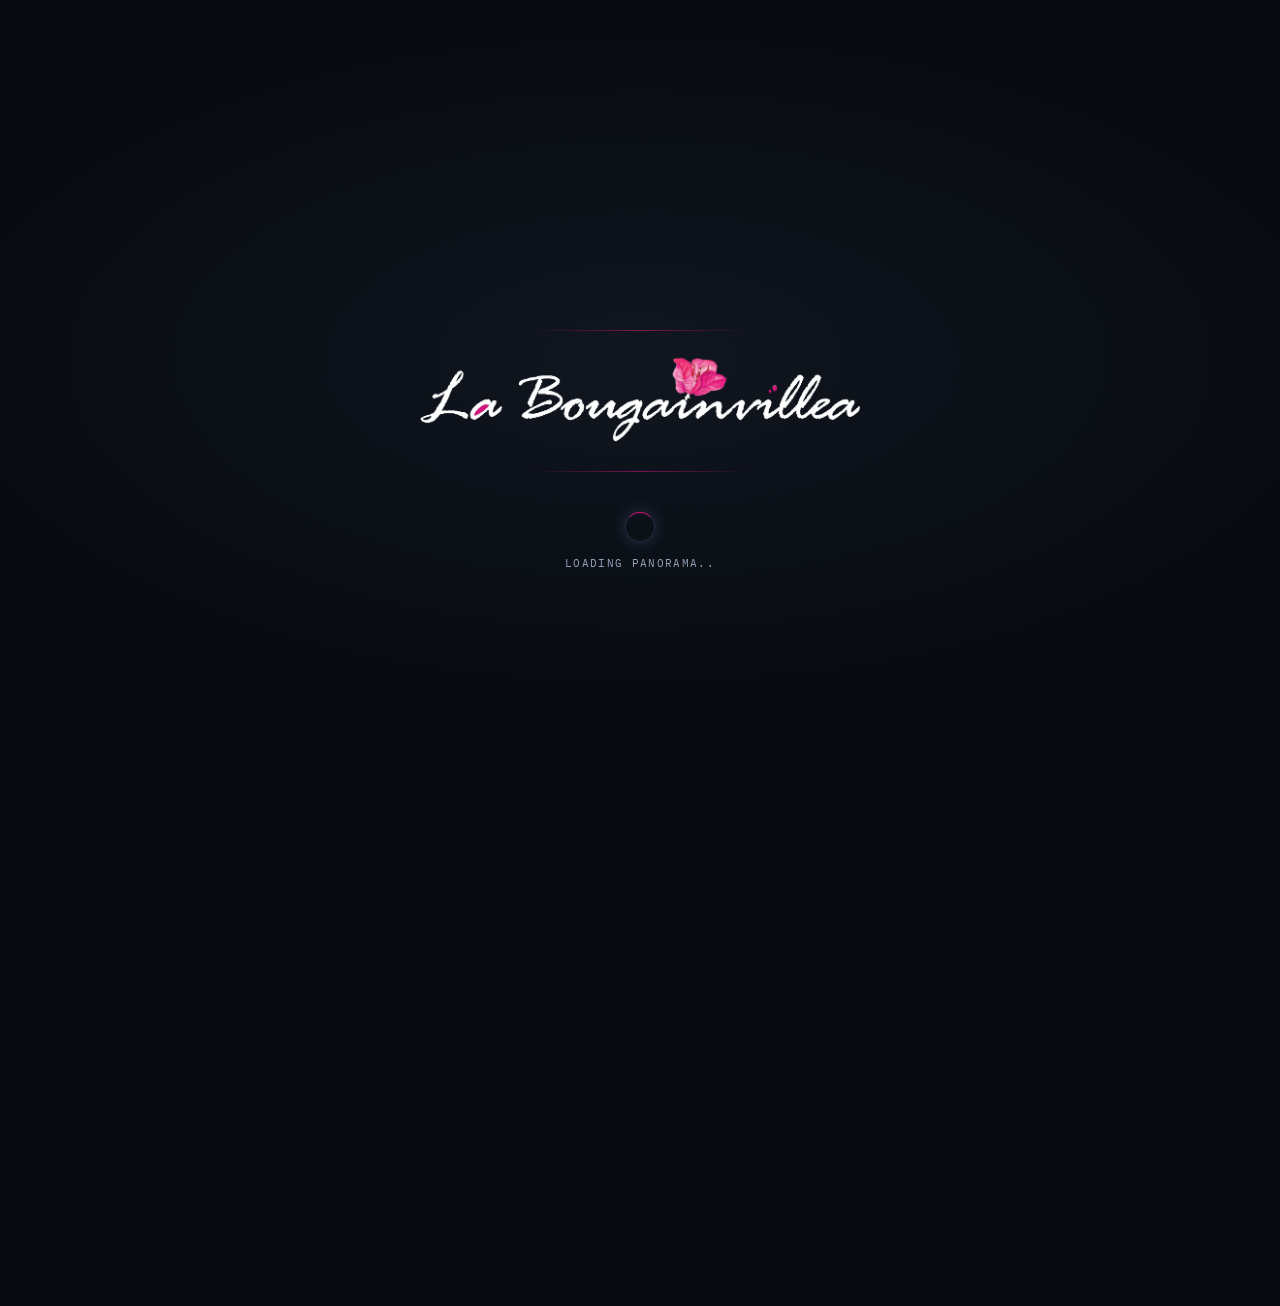
==== commit 765a33a1: "Add files via upload" ====
--- a/index.html
+++ b/index.html
@@ -59,38 +59,6 @@
     <h1 id="project-title">Labougainvillea Virtual Tour</h1>
   </header>
 
-  <div class="top-controls">
-    <a id="note-btn" class="control-btn" href="note-finder.html" aria-label="Leave a note" title="Leave a note">
-      <svg viewBox="0 0 24 24" fill="none" stroke="currentColor" stroke-width="2" stroke-linecap="round" stroke-linejoin="round">
-        <path d="M21 11.5a8.38 8.38 0 0 1-.9 3.8 8.5 8.5 0 0 1-7.6 4.7 8.38 8.38 0 0 1-3.8-.9L3 21l1.9-5.7a8.38 8.38 0 0 1-.9-3.8 8.5 8.5 0 0 1 4.7-7.6 8.38 8.38 0 0 1 3.8-.9h.5a8.48 8.48 0 0 1 8 8v.5z"/>
-      </svg>
-    </a>
-    <button id="share-btn" class="control-btn" aria-label="Share link" title="Share link">
-      <svg viewBox="0 0 24 24" fill="none" stroke="currentColor" stroke-width="2" stroke-linecap="round" stroke-linejoin="round">
-        <circle cx="18" cy="5" r="3"/>
-        <circle cx="6" cy="12" r="3"/>
-        <circle cx="18" cy="19" r="3"/>
-        <line x1="8.6" y1="10.6" x2="15.4" y2="6.4"/>
-        <line x1="8.6" y1="13.4" x2="15.4" y2="17.6"/>
-      </svg>
-    </button>
-    <button id="vr-btn" class="control-btn" aria-label="View in VR" title="View in VR">
-      <svg viewBox="0 0 24 24" fill="none" stroke="currentColor" stroke-width="2" stroke-linecap="round" stroke-linejoin="round">
-        <rect x="2" y="7" width="20" height="10" rx="4"/>
-        <circle cx="8" cy="12" r="1.6"/>
-        <circle cx="16" cy="12" r="1.6"/>
-        <path d="M10.4 12h3.2"/>
-        <path d="M6 8.5 3 6"/>
-        <path d="M18 8.5 21 6"/>
-      </svg>
-    </button>
-    <button id="fullscreen-btn" class="control-btn" aria-label="Fullscreen" title="Fullscreen">
-      <svg viewBox="0 0 24 24" fill="none" stroke="currentColor" stroke-width="2" stroke-linecap="round" stroke-linejoin="round">
-        <path d="M8 3H5a2 2 0 0 0-2 2v3M16 3h3a2 2 0 0 1 2 2v3M21 16v3a2 2 0 0 1-2 2h-3M8 21H5a2 2 0 0 1-2-2v-3"/>
-      </svg>
-    </button>
-  </div>
-
   <div id="toast" class="toast" role="status" aria-live="polite"></div>
 
   <!-- ============ Floorplan (bottom-right) ============ -->
@@ -129,12 +97,76 @@
       </div>
     </div>
 
-    <button id="floorplan-show-btn" class="icon-btn floorplan-show-btn" aria-label="Show floor plan" title="Show floor plan">
+    <button id="floorplan-show-btn" class="rail-btn floorplan-show-btn" aria-label="Show floor plan" title="Show floor plan">
       <svg viewBox="0 0 24 24" fill="none" stroke="currentColor" stroke-width="2" stroke-linecap="round" stroke-linejoin="round">
         <rect x="3" y="3" width="18" height="18" rx="2"/>
         <path d="M9 3v18M3 9h6"/>
       </svg>
     </button>
+  </div>
+
+  <!-- ============ Icon rail terpadu (pojok kiri bawah) ============ -->
+  <div class="icon-rail" id="icon-rail">
+
+  <div class="nav-panel notes-nav-panel">
+    <div class="floorplan-panel notes-list-panel hidden" id="notes-list-panel">
+      <div class="floorplan-header">
+        <p class="floorplan-title">Notes</p>
+        <div class="floorplan-header-actions">
+          <button id="notes-list-print-btn" class="icon-btn" aria-label="Print notes list" title="Print notes list">
+            <svg viewBox="0 0 24 24" fill="none" stroke="currentColor" stroke-width="2" stroke-linecap="round" stroke-linejoin="round">
+              <polyline points="6 9 6 2 18 2 18 9"/>
+              <path d="M6 18H4a2 2 0 0 1-2-2v-5a2 2 0 0 1 2-2h16a2 2 0 0 1 2 2v5a2 2 0 0 1-2 2h-2"/>
+              <rect x="6" y="14" width="12" height="8"/>
+            </svg>
+          </button>
+          <button id="notes-list-hide-btn" class="icon-btn" aria-label="Hide notes list" title="Hide notes list">
+            <svg viewBox="0 0 24 24" fill="none" stroke="currentColor" stroke-width="2" stroke-linecap="round" stroke-linejoin="round">
+              <path d="M18 6L6 18M6 6l12 12"/>
+            </svg>
+          </button>
+        </div>
+      </div>
+
+      <div class="notes-list-body" id="notes-list-body">
+        <!-- item catatan diinjeksikan oleh js/notes-list.js -->
+      </div>
+    </div>
+
+    <button id="notes-list-show-btn" class="rail-btn floorplan-show-btn visible" aria-label="Show notes list" title="Show notes list">
+      <svg viewBox="0 0 24 24" fill="none" stroke="currentColor" stroke-width="2" stroke-linecap="round" stroke-linejoin="round">
+        <path d="M21 11.5a8.38 8.38 0 0 1-.9 3.8 8.5 8.5 0 0 1-7.6 4.7 8.38 8.38 0 0 1-3.8-.9L3 21l1.9-5.7a8.38 8.38 0 0 1-.9-3.8 8.5 8.5 0 0 1 4.7-7.6 8.38 8.38 0 0 1 3.8-.9h.5a8.48 8.48 0 0 1 8 8v.5z"/>
+      </svg>
+    </button>
+  </div>
+
+  <a id="note-btn" class="rail-btn" href="note-finder.html" aria-label="Leave a note" title="Leave a note">
+    <svg viewBox="0 0 24 24" fill="none" stroke="currentColor" stroke-width="2" stroke-linecap="round" stroke-linejoin="round">
+      <path d="M12 20h9"/>
+      <path d="M16.5 3.5a2.12 2.12 0 0 1 3 3L7 19l-4 1 1-4Z"/>
+    </svg>
+  </a>
+
+  <button id="share-btn" class="rail-btn" aria-label="Share link" title="Share link">
+    <svg viewBox="0 0 24 24" fill="none" stroke="currentColor" stroke-width="2" stroke-linecap="round" stroke-linejoin="round">
+      <circle cx="18" cy="5" r="3"/>
+      <circle cx="6" cy="12" r="3"/>
+      <circle cx="18" cy="19" r="3"/>
+      <line x1="8.6" y1="10.6" x2="15.4" y2="6.4"/>
+      <line x1="8.6" y1="13.4" x2="15.4" y2="17.6"/>
+    </svg>
+  </button>
+
+  <button id="vr-btn" class="rail-btn" aria-label="View in VR" title="View in VR">
+    <span class="rail-vr-text" aria-hidden="true">VR</span>
+  </button>
+
+  <button id="fullscreen-btn" class="rail-btn" aria-label="Fullscreen" title="Fullscreen">
+    <svg viewBox="0 0 24 24" fill="none" stroke="currentColor" stroke-width="2" stroke-linecap="round" stroke-linejoin="round">
+      <path d="M8 3H5a2 2 0 0 0-2 2v3M16 3h3a2 2 0 0 1 2 2v3M21 16v3a2 2 0 0 1-2 2h-3M8 21H5a2 2 0 0 1-2-2v-3"/>
+    </svg>
+  </button>
+
   </div>
 
 </div>
@@ -153,5 +185,6 @@
 -->
 <script type="module" src="js/viewer.js"></script>
 <script type="module" src="js/floorplan.js"></script>
+<script type="module" src="js/notes-list.js"></script>
 </body>
 </html>
--- a/css/style.css
+++ b/css/style.css
@@ -440,6 +440,11 @@
   text-transform: uppercase;
   color: var(--paper-dim);
 }
+.floorplan-header-actions {
+  display: flex;
+  align-items: center;
+  gap: 2px;
+}
 .icon-btn {
   display: grid;
   place-items: center;
@@ -458,6 +463,11 @@
   background: var(--accent-dim);
   color: var(--paper);
 }
+.icon-btn:disabled {
+  opacity: 0.35;
+  cursor: default;
+  pointer-events: none;
+}
 .floorplan-show-btn {
   width: 42px;
   height: 42px;
@@ -473,6 +483,89 @@
 .floorplan-show-btn.visible { display: grid; }
 .floorplan-show-btn svg { width: 20px; height: 20px; }
 .floorplan-panel.hidden { display: none; }
+
+/* Notes list panel (bottom-left) — daftar semua catatan hotspot,
+   klik 1 catatan -> viewer pindah ke scene + pitch/yaw catatan itu. */
+.notes-nav-panel {
+  left: 20px;
+  right: auto;
+  bottom: 78px; /* geser ke atas supaya tidak tertumpuk #lang-switcher (bottom: 22px, tinggi 42px) */
+  align-items: flex-start;
+}
+.notes-list-panel {
+  width: 240px;
+  height: 280px;
+}
+.notes-list-body {
+  flex: 1 1 auto;
+  min-height: 0;
+  overflow-y: auto;
+  display: flex;
+  flex-direction: column;
+  gap: 6px;
+  padding-right: 2px;
+}
+.notes-list-empty {
+  margin: auto;
+  font-family: var(--font-mono);
+  font-size: 11px;
+  color: var(--paper-dim);
+  text-align: center;
+}
+.notes-list-item {
+  display: flex;
+  flex-direction: column;
+  gap: 3px;
+  padding: 8px 9px;
+  border-radius: 9px;
+  border: 1px solid var(--panel-border);
+  background: rgba(0, 0, 0, 0.22);
+  text-align: left;
+  font-family: inherit;
+  cursor: pointer;
+  transition: background 0.15s ease, border-color 0.15s ease;
+}
+.notes-list-item:hover,
+.notes-list-item:focus-visible {
+  background: var(--accent-dim);
+  border-color: var(--accent-soft);
+  outline: none;
+}
+.notes-list-item-head {
+  display: flex;
+  align-items: center;
+  gap: 6px;
+}
+.notes-list-item-number {
+  flex: 0 0 auto;
+  display: grid;
+  place-items: center;
+  width: 15px;
+  height: 15px;
+  border-radius: 50%;
+  background: var(--accent-dim);
+  color: var(--accent);
+  font-family: var(--font-mono);
+  font-size: 9px;
+  font-weight: 600;
+  line-height: 1;
+}
+.notes-list-item-view {
+  font-family: var(--font-mono);
+  font-size: 9.5px;
+  letter-spacing: 0.08em;
+  text-transform: uppercase;
+  color: var(--accent);
+}
+.notes-list-item-text {
+  font-size: 12px;
+  line-height: 1.35;
+  color: var(--paper);
+  display: -webkit-box;
+  -webkit-line-clamp: 2;
+  -webkit-box-orient: vertical;
+  overflow: hidden;
+}
 
 /* Floor tabs (1F / 2F / 3F) */
 .floor-tabs {
@@ -652,6 +745,8 @@
   .top-controls { top: 16px; right: 16px; }
   .nav-panel { right: 14px; bottom: 14px; gap: 8px; }
   .floorplan-panel { width: 150px; height: 220px; min-width: 120px; min-height: 160px; padding: 8px; }
+  .notes-nav-panel { left: 14px; bottom: 72px; }
+  .notes-list-panel { width: 170px; height: 200px; min-width: 120px; min-height: 160px; padding: 8px; }
   .brand-line { animation-name: brand-line-draw-sm; }
   @keyframes brand-line-draw-sm {
     0%   { width: 0;    opacity: 0; }
@@ -713,7 +808,6 @@
   animation: pulse 2.4s ease-out infinite;
 }
 .nav-hotspot-arrow {
-  position: absolute;
   width: 20px;
   height: 20px;
   color: var(--paper);
@@ -783,7 +877,6 @@
   animation: pulse 1.6s ease-out infinite;
 }
 .content-hotspot-icon {
-  position: absolute;
   width: 14px;
   height: 14px;
   color: var(--content-accent);
@@ -826,7 +919,7 @@
   transform: translate(-50%, -50%);
 }
 .note-hotspot-inner:focus-visible {
-  outline: 2px solid #6fc7c1;
+  outline: 2px solid var(--accent);
   outline-offset: 4px;
   border-radius: 50%;
 }
@@ -835,8 +928,8 @@
   width: 32px;
   height: 32px;
   border-radius: 50%;
-  background: rgba(111, 199, 193, 0.16);
-  border: 1.5px solid #6fc7c1;
+  background: var(--accent-dim);
+  border: 1.5px solid var(--accent);
   display: grid;
   place-items: center;
   box-shadow: 0 2px 12px rgba(0,0,0,0.3);
@@ -847,21 +940,20 @@
   position: absolute;
   inset: -6px;
   border-radius: 50%;
-  border: 1.5px solid #6fc7c1;
+  border: 1.5px solid var(--accent);
   opacity: 0.6;
   animation: pulse 1.9s ease-out infinite;
 }
 .note-hotspot-icon {
-  position: absolute;
   width: 14px;
   height: 14px;
-  color: #6fc7c1;
+  color: var(--accent);
   filter: drop-shadow(0 1px 3px rgba(0,0,0,0.7));
 }
 .note-hotspot-inner:hover .note-hotspot-ring {
   transform: scale(1.1);
-  background: rgba(111, 199, 193, 0.26);
-  border-color: #8fdbd5;
+  background: var(--accent-soft);
+  border-color: var(--accent);
 }
 .note-hotspot-label {
   font-family: var(--font-mono);
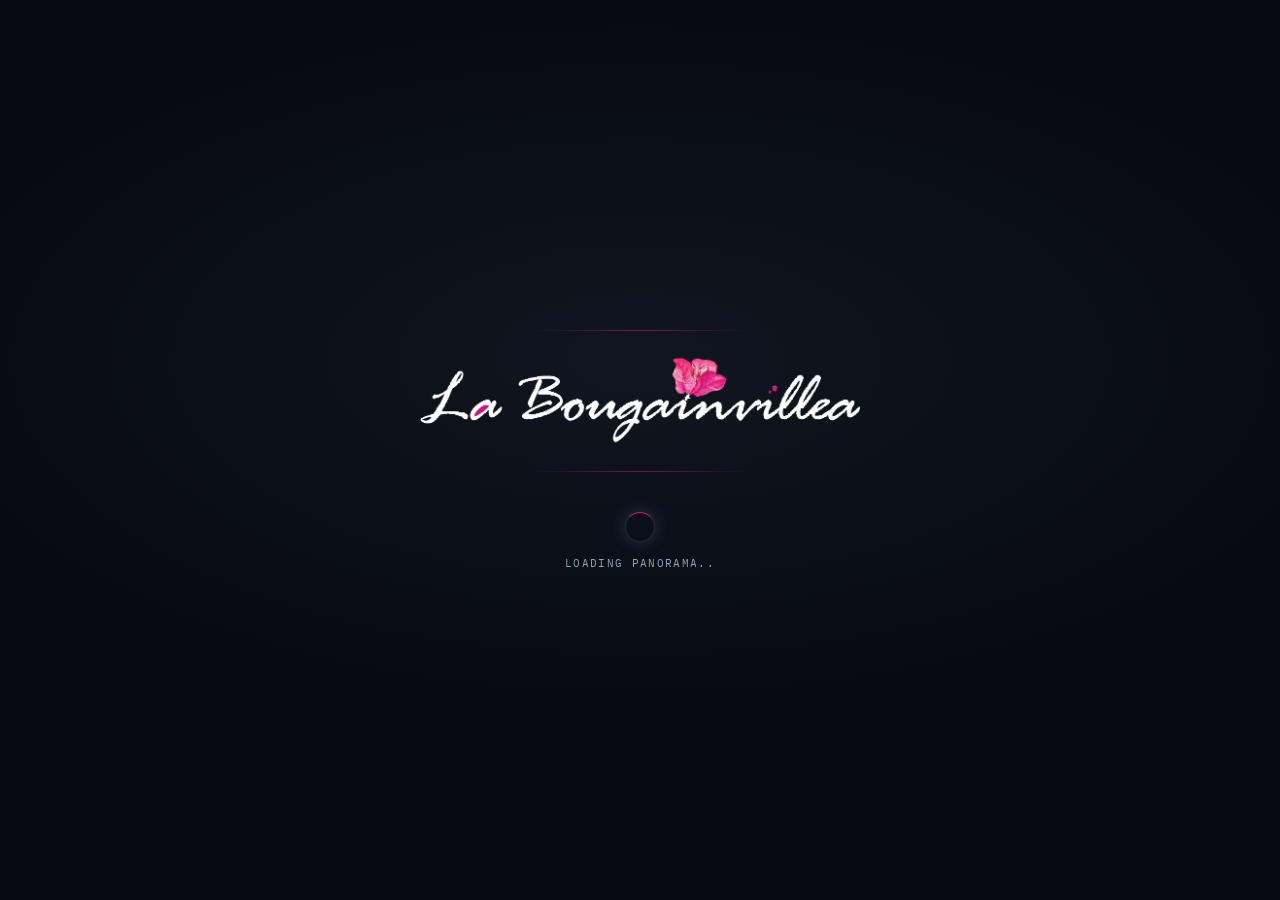
==== commit d55c3139: "Add files via upload" ====
--- a/index.html
+++ b/index.html
@@ -108,7 +108,7 @@
   <!-- ============ Icon rail terpadu (pojok kiri bawah) ============ -->
   <div class="icon-rail" id="icon-rail">
 
-  <div class="nav-panel notes-nav-panel">
+  <div class="notes-nav-panel">
     <div class="floorplan-panel notes-list-panel hidden" id="notes-list-panel">
       <div class="floorplan-header">
         <p class="floorplan-title">Notes</p>
--- a/css/style.css
+++ b/css/style.css
@@ -193,7 +193,7 @@
 }
 .hud-logo {
   display: block;
-  width: clamp(64px, 9vw, 108px);
+  width: clamp(96px, 13vw, 176px);
   height: auto;
   margin: 0 0 10px 0;
   filter: drop-shadow(0 2px 10px rgba(0,0,0,0.55));
@@ -218,24 +218,30 @@
   text-shadow: 0 1px 16px rgba(0,0,0,0.5);
 }
 
-/* ---------- Top-right controls (share + fullscreen) ---------- */
-
-.top-controls {
-  position: absolute;
-  top: 22px;
-  right: 24px;
-  z-index: 20;
-  display: flex;
-  align-items: center;
-  gap: 10px;
-}
-
-.control-btn {
-  width: 42px;
-  height: 42px;
+/* ---------- Icon rail terpadu (pojok kiri bawah) ----------
+   Semua tombol aksi (notes list, note, share, vr, fullscreen, bahasa)
+   disatukan di sini jadi 1 kolom vertikal, tema glass bulat senada.
+   Denah/floorplan TIDAK ikut ke sini — tetap di .nav-panel kanan-bawah,
+   cuma dipinjami tampilan .rail-btn yang sama biar temanya nyambung. */
+
+.icon-rail {
+  position: absolute;
+  left: 22px;
+  bottom: 22px;
+  z-index: 30;
+  display: flex;
+  flex-direction: column;
+  align-items: flex-start;
+  gap: 12px;
+}
+
+.rail-btn {
+  position: relative;
+  width: 46px;
+  height: 46px;
   display: grid;
   place-items: center;
-  border-radius: 12px;
+  border-radius: 50%;
   border: 1px solid var(--panel-border);
   background: var(--panel);
   backdrop-filter: blur(14px) saturate(140%);
@@ -243,31 +249,53 @@
   box-shadow: 0 8px 24px rgba(0,0,0,0.28);
   color: var(--paper);
   cursor: pointer;
+  overflow: hidden;
+  text-decoration: none;
   transition: border-color 0.2s ease, transform 0.2s ease, background 0.2s ease, box-shadow 0.2s ease;
 }
-.control-btn svg { width: 18px; height: 18px; }
-.control-btn:hover {
+.rail-btn svg { width: 19px; height: 19px; position: relative; z-index: 1; }
+.rail-btn .rail-vr-text {
+  position: relative;
+  z-index: 1;
+  font-family: var(--font-mono);
+  font-weight: 600;
+  font-size: 13px;
+  letter-spacing: 0.02em;
+}
+.rail-btn::before {
+  content: "";
+  position: absolute;
+  inset: 0;
+  border-radius: 50%;
+  border: 1.5px solid var(--accent-soft);
+  opacity: 0;
+  transform: scale(0.5);
+  pointer-events: none;
+}
+.rail-btn:hover::before { animation: rail-wave 0.7s ease-out; }
+@keyframes rail-wave {
+  0%   { opacity: 0.9; transform: scale(0.6); }
+  100% { opacity: 0;   transform: scale(1.7); }
+}
+.rail-btn:hover {
   border-color: var(--accent-soft);
   background: var(--panel-strong);
   box-shadow: 0 8px 24px rgba(0,0,0,0.28), 0 0 0 1px var(--accent-dim);
 }
-.control-btn:active { transform: scale(0.94); }
-.control-btn:focus-visible {
+.rail-btn:active { transform: scale(0.94); }
+.rail-btn:focus-visible {
   outline: 2px solid var(--accent);
   outline-offset: 2px;
 }
-.control-btn.is-active {
+.rail-btn.is-active {
   border-color: var(--accent-soft);
   color: var(--accent);
 }
 
-/* ---------- Language switcher (globe icon, bottom-left) ---------- */
+/* ---------- Language switcher (globe icon, ikut di icon-rail) ---------- */
 
 #lang-switcher {
-  position: absolute;
-  left: 22px;
-  bottom: 22px;
-  z-index: 40;
+  position: relative;
 }
 
 .lang-switcher-btn {
@@ -282,8 +310,8 @@
 
 #lang-switcher-popup {
   position: absolute;
-  left: 0;
-  bottom: calc(100% + 10px);
+  left: calc(100% + 14px);
+  bottom: 0;
   min-width: 190px;
   padding: 12px;
   border-radius: 14px;
@@ -468,31 +496,19 @@
   cursor: default;
   pointer-events: none;
 }
-.floorplan-show-btn {
-  width: 42px;
-  height: 42px;
-  border-radius: 12px;
-  background: var(--panel);
-  border: 1px solid var(--panel-border);
-  backdrop-filter: blur(14px) saturate(140%);
-  -webkit-backdrop-filter: blur(14px) saturate(140%);
-  box-shadow: 0 8px 24px rgba(0,0,0,0.28);
-  color: var(--paper);
-  display: none;
-}
+.floorplan-show-btn { display: none; }
 .floorplan-show-btn.visible { display: grid; }
-.floorplan-show-btn svg { width: 20px; height: 20px; }
 .floorplan-panel.hidden { display: none; }
 
 /* Notes list panel (bottom-left) — daftar semua catatan hotspot,
    klik 1 catatan -> viewer pindah ke scene + pitch/yaw catatan itu. */
 .notes-nav-panel {
-  left: 20px;
-  right: auto;
-  bottom: 78px; /* geser ke atas supaya tidak tertumpuk #lang-switcher (bottom: 22px, tinggi 42px) */
-  align-items: flex-start;
+  position: relative;
 }
 .notes-list-panel {
+  position: absolute;
+  left: calc(100% + 14px);
+  bottom: 0;
   width: 240px;
   height: 280px;
 }
@@ -739,14 +755,17 @@
 
 @media (max-width: 560px) {
   .hud-top { padding: 18px 16px; }
-  .hud-logo { width: clamp(48px, 16vw, 72px); margin-bottom: 6px; }
+  .hud-logo { width: clamp(64px, 20vw, 96px); margin-bottom: 6px; }
   /* Fitur fullscreen dihilangkan di tampilan smartphone (share tetap tampil) */
   #fullscreen-btn { display: none !important; }
-  .top-controls { top: 16px; right: 16px; }
   .nav-panel { right: 14px; bottom: 14px; gap: 8px; }
   .floorplan-panel { width: 150px; height: 220px; min-width: 120px; min-height: 160px; padding: 8px; }
-  .notes-nav-panel { left: 14px; bottom: 72px; }
-  .notes-list-panel { width: 170px; height: 200px; min-width: 120px; min-height: 160px; padding: 8px; }
+  .icon-rail { left: 14px; bottom: 14px; gap: 8px; }
+  .rail-btn { width: 40px; height: 40px; }
+  .rail-btn svg { width: 16px; height: 16px; }
+  .rail-btn .rail-vr-text { font-size: 11px; }
+  .notes-list-panel { width: 170px; height: 200px; min-width: 120px; min-height: 160px; padding: 8px; left: calc(100% + 10px); }
+  #lang-switcher-popup { left: calc(100% + 10px); min-width: 160px; }
   .brand-line { animation-name: brand-line-draw-sm; }
   @keyframes brand-line-draw-sm {
     0%   { width: 0;    opacity: 0; }
